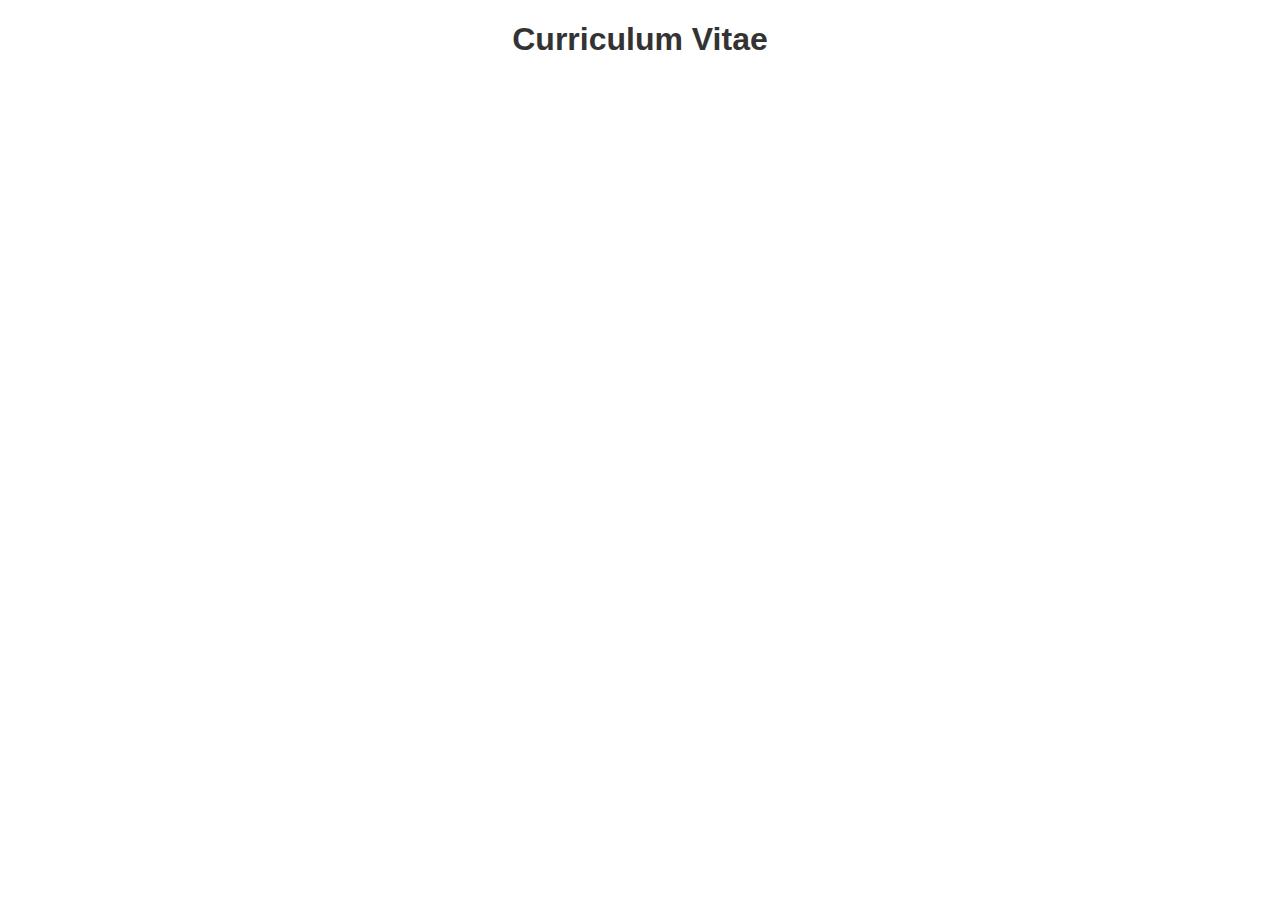
==== index.html @ ac1fe3c8 "Estructura inicial del proyecto con archivos y carpetas básicas" ====
<!DOCTYPE html>
<html lang="en">
<head>
    <meta charset="UTF-8">
    <meta name="viewport" content="width=device-width, initial-scale=1.0">
    <title>CV</title>
    <link rel="stylesheet" href="styles.css">
</head>
<body>
    <h1>Curriculum Vitae</h1>
</body>
</html>
---- styles.css ----
body {
    font-family: Arial, sans-serif;
    margin: 0;
    padding: 0;
}
h1 {
    text-align: center;
    color: #333;
}
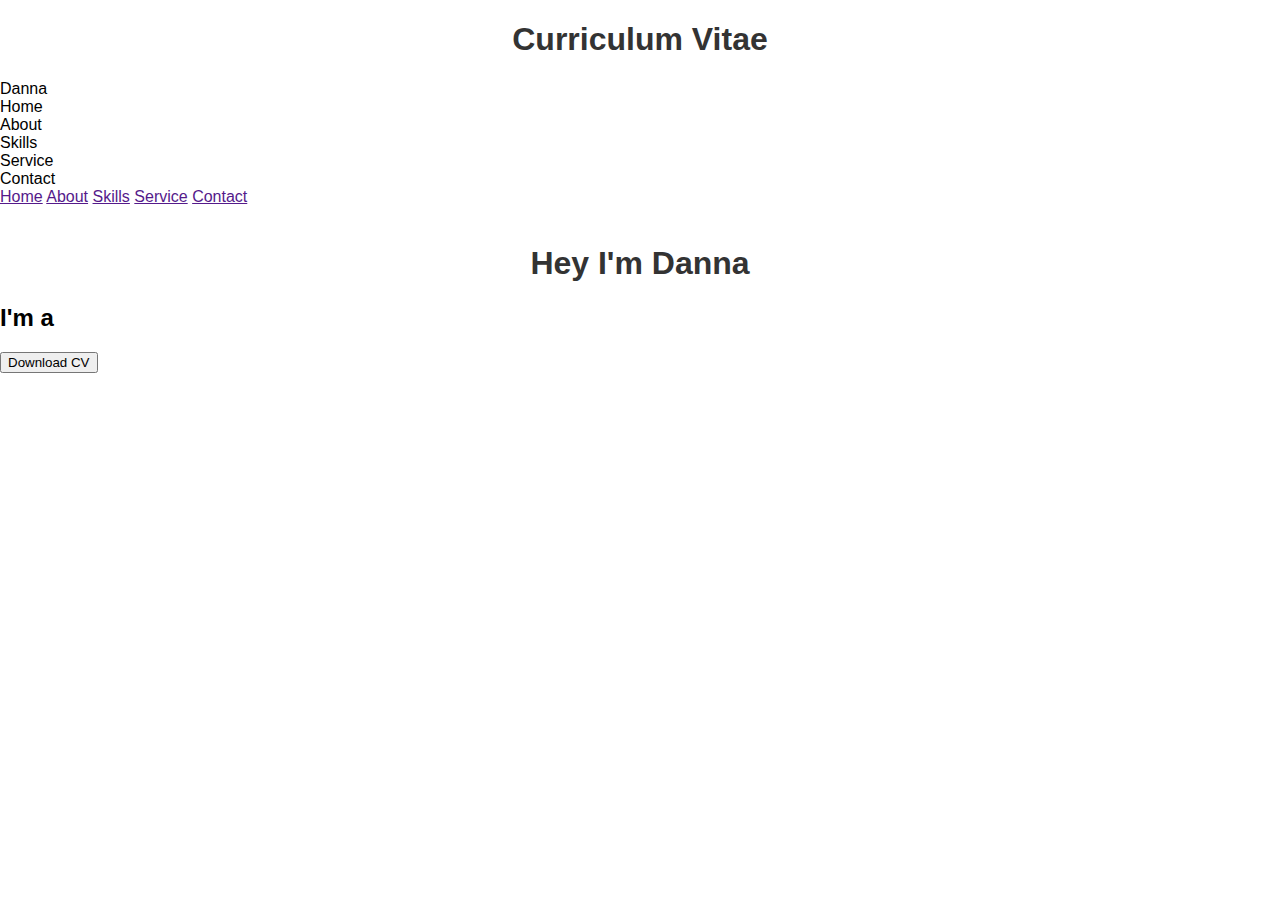
==== commit f812e0e1: "Avances en la estructura HTML del CV" ====
--- a/index.html
+++ b/index.html
@@ -8,5 +8,50 @@
 </head>
 <body>
     <h1>Curriculum Vitae</h1>
+    <nav>
+        <div class="nav-container">
+            <div class="logo">
+                <span>Danna</span>
+
+            </div>
+            <div class="links">
+                <div class="link">Home</div>
+                <div class="link">About</div>
+                <div class="link">Skills</div>
+                <div class="link">Service</div>
+                <div class="link">Contact</div>
+            </div>
+        </div>
+        <i class="fa-solid fa-bars hamburg"></i>
+        <div class="dropdown">
+            <a href="">Home</a>
+            <a href="">About</a>
+            <a href="">Skills</a>
+            <a href="">Service</a>
+            <a href="">Contact</a>
+            <i class="fa-solid fa-xmark cancel"></i>
+        </div>
+    </nav>
+    <section>
+        <div class="main-container">
+            <div class="image">
+                <img src="yo.png" alt="">
+            </div>
+            <div class="content">
+             <h1>Hey I'm <span>Danna</span></h1>   
+             <h2 class="typing-text">I'm a <span></span></h2>
+             <div class="social-links">
+                <a href=""><i class="fa-brands fa-github"></i></a>
+                <a href=""><i class="fa-brands fa-facebook"></i></a>
+                <a href=""><i class="fa-brands fa-twitter"></i></a>
+             </div>
+             <div class="btn">
+                <button>Download CV</button>
+             </div>
+            </div>
+
+        </div>
+
+    </section>
 </body>
 </html>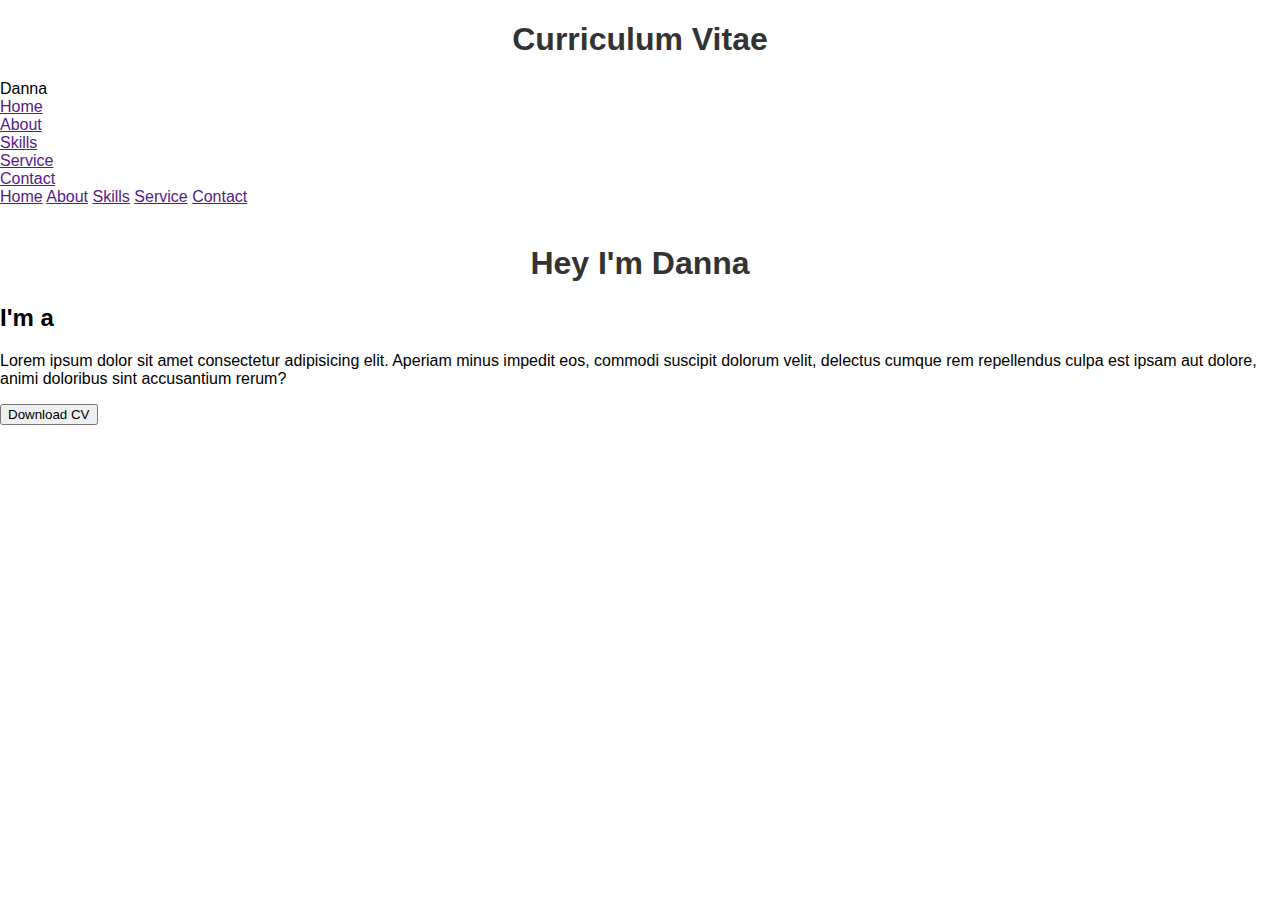
==== commit 48e2d486: "Cambios" ====
--- a/index.html
+++ b/index.html
@@ -1,11 +1,13 @@
 <!DOCTYPE html>
 <html lang="en">
+
 <head>
     <meta charset="UTF-8">
     <meta name="viewport" content="width=device-width, initial-scale=1.0">
     <title>CV</title>
     <link rel="stylesheet" href="styles.css">
 </head>
+
 <body>
     <h1>Curriculum Vitae</h1>
     <nav>
@@ -15,11 +17,11 @@
 
             </div>
             <div class="links">
-                <div class="link">Home</div>
-                <div class="link">About</div>
-                <div class="link">Skills</div>
-                <div class="link">Service</div>
-                <div class="link">Contact</div>
+                <div class="link"><a href="">Home</a></div>
+                <div class="link"><a href="">About</a></div>
+                <div class="link"><a href="">Skills</a></div>
+                <div class="link"><a href="">Service</a></div>
+                <div class="link"><a href="">Contact</a></div>
             </div>
         </div>
         <i class="fa-solid fa-bars hamburg"></i>
@@ -38,20 +40,22 @@
                 <img src="yo.png" alt="">
             </div>
             <div class="content">
-             <h1>Hey I'm <span>Danna</span></h1>   
-             <h2 class="typing-text">I'm a <span></span></h2>
-             <div class="social-links">
-                <a href=""><i class="fa-brands fa-github"></i></a>
-                <a href=""><i class="fa-brands fa-facebook"></i></a>
-                <a href=""><i class="fa-brands fa-twitter"></i></a>
-             </div>
-             <div class="btn">
-                <button>Download CV</button>
-             </div>
+                <h1>Hey I'm <span>Danna</span></h1>
+                <h2 class="typing-text">I'm a <span></span></h2>
+                <p>Lorem ipsum dolor sit amet consectetur adipisicing elit. Aperiam minus impedit eos, commodi suscipit dolorum velit, delectus cumque rem repellendus culpa est ipsam aut dolore, animi doloribus sint accusantium rerum?</p> 
+                <div class="social-links">
+                    <a href=""><i class="fa-brands fa-github"></i></a>
+                    <a href=""><i class="fa-brands fa-facebook"></i></a>
+                    <a href=""><i class="fa-brands fa-twitter"></i></a>
+                </div>
+                <div class="btn">
+                    <button>Download CV</button>
+                </div>
             </div>
 
         </div>
 
     </section>
 </body>
+
 </html>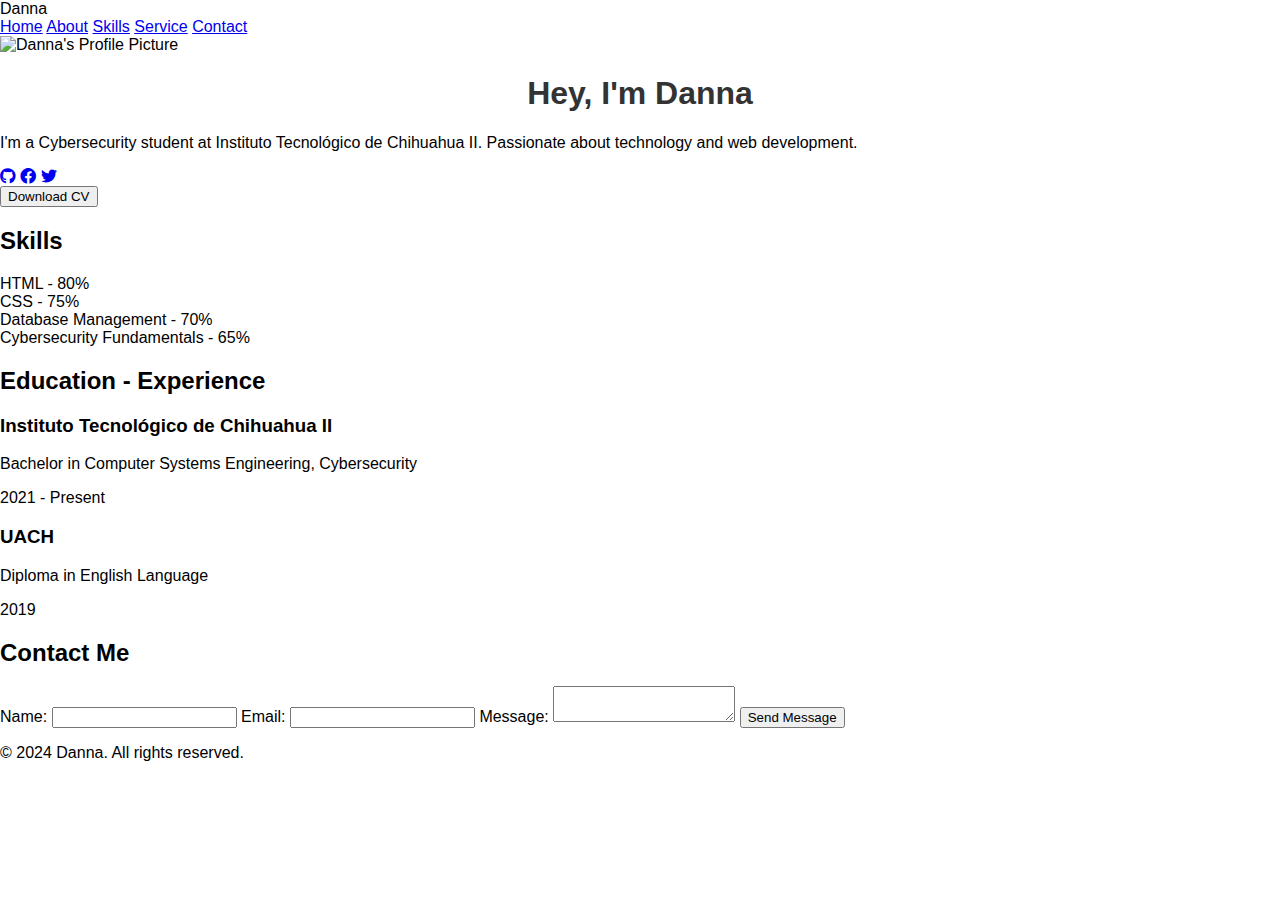
==== commit 9b0972d7: "Cambiosss" ====
--- a/index.html
+++ b/index.html
@@ -4,58 +4,92 @@
 <head>
     <meta charset="UTF-8">
     <meta name="viewport" content="width=device-width, initial-scale=1.0">
-    <title>CV</title>
+    <title>Danna CV</title>
     <link rel="stylesheet" href="styles.css">
+    <link rel="stylesheet" href="https://cdnjs.cloudflare.com/ajax/libs/font-awesome/6.0.0-beta3/css/all.min.css">
 </head>
 
 <body>
-    <h1>Curriculum Vitae</h1>
-    <nav>
-        <div class="nav-container">
-            <div class="logo">
-                <span>Danna</span>
-
+    <header>
+        <nav>
+            <div class="nav-container">
+                <div class="logo">
+                    <span>Danna</span>
             </div>
-            <div class="links">
-                <div class="link"><a href="">Home</a></div>
-                <div class="link"><a href="">About</a></div>
-                <div class="link"><a href="">Skills</a></div>
-                <div class="link"><a href="">Service</a></div>
-                <div class="link"><a href="">Contact</a></div>
+                <div class="links">
+                <a href="#index">Home</a>
+                <a href="#about">About</a>
+                <a href="#skills">Skills</a>
+                <a href="#service">Service</a>
+                <a href="#contact">Contact</a>
             </div>
         </div>
-        <i class="fa-solid fa-bars hamburg"></i>
-        <div class="dropdown">
-            <a href="">Home</a>
-            <a href="">About</a>
-            <a href="">Skills</a>
-            <a href="">Service</a>
-            <a href="">Contact</a>
-            <i class="fa-solid fa-xmark cancel"></i>
-        </div>
-    </nav>
-    <section>
+        </nav>
+    </header>
+
+    <section id="about">
         <div class="main-container">
             <div class="image">
-                <img src="yo.png" alt="">
+                <img src="images/yo.png" alt="Danna's Profile Picture">
             </div>
             <div class="content">
-                <h1>Hey I'm <span>Danna</span></h1>
-                <h2 class="typing-text">I'm a <span></span></h2>
-                <p>Lorem ipsum dolor sit amet consectetur adipisicing elit. Aperiam minus impedit eos, commodi suscipit dolorum velit, delectus cumque rem repellendus culpa est ipsam aut dolore, animi doloribus sint accusantium rerum?</p> 
+                <h1>Hey, I'm <span>Danna</span></h1>
+                <p>I'm a Cybersecurity student at Instituto Tecnológico de Chihuahua II. Passionate about technology and
+                    web development.</p>
                 <div class="social-links">
-                    <a href=""><i class="fa-brands fa-github"></i></a>
-                    <a href=""><i class="fa-brands fa-facebook"></i></a>
-                    <a href=""><i class="fa-brands fa-twitter"></i></a>
+                    <a href="#"><i class="fab fa-github"></i></a>
+                    <a href="#"><i class="fab fa-facebook"></i></a>
+                    <a href="#"><i class="fab fa-twitter"></i></a>
                 </div>
-                <div class="btn">
-                    <button>Download CV</button>
-                </div>
+                <button class="btn">Download CV</button>
             </div>
+        </div>
+    </section>
 
+    <section id="skills">
+        <h2>Skills</h2>
+        <div class="skills-container">
+            <div class="skill">HTML - 80%</div>
+            <div class="skill">CSS - 75%</div>
+            <div class="skill">Database Management - 70%</div>
+            <div class="skill">Cybersecurity Fundamentals - 65%</div>
         </div>
+    </section>
 
+    <section id="education">
+        <h2>Education - Experience</h2>
+        <div class="timeline">
+            <div class="timeline-item">
+                <h3>Instituto Tecnológico de Chihuahua II</h3>
+                <p>Bachelor in Computer Systems Engineering, Cybersecurity</p>
+                <span>2021 - Present</span>
+            </div>
+            <div class="timeline-item">
+                <h3>UACH</h3>
+                <p>Diploma in English Language</p>
+                <span>2019</span>
+            </div>
+        </div>
     </section>
+
+    <section id="contact">
+        <h2>Contact Me</h2>
+        <form action="#" method="post">
+            <label for="name">Name:</label>
+            <input type="text" id="name" name="name" required>
+            <label for="email">Email:</label>
+            <input type="email" id="email" name="email" required>
+            <label for="message">Message:</label>
+            <textarea id="message" name="message" required></textarea>
+            <button type="submit">Send Message</button>
+        </form>
+    </section>
+
+    <footer>
+        <p>&copy; 2024 Danna. All rights reserved.</p>
+    </footer>
+
+
 </body>
 
 </html>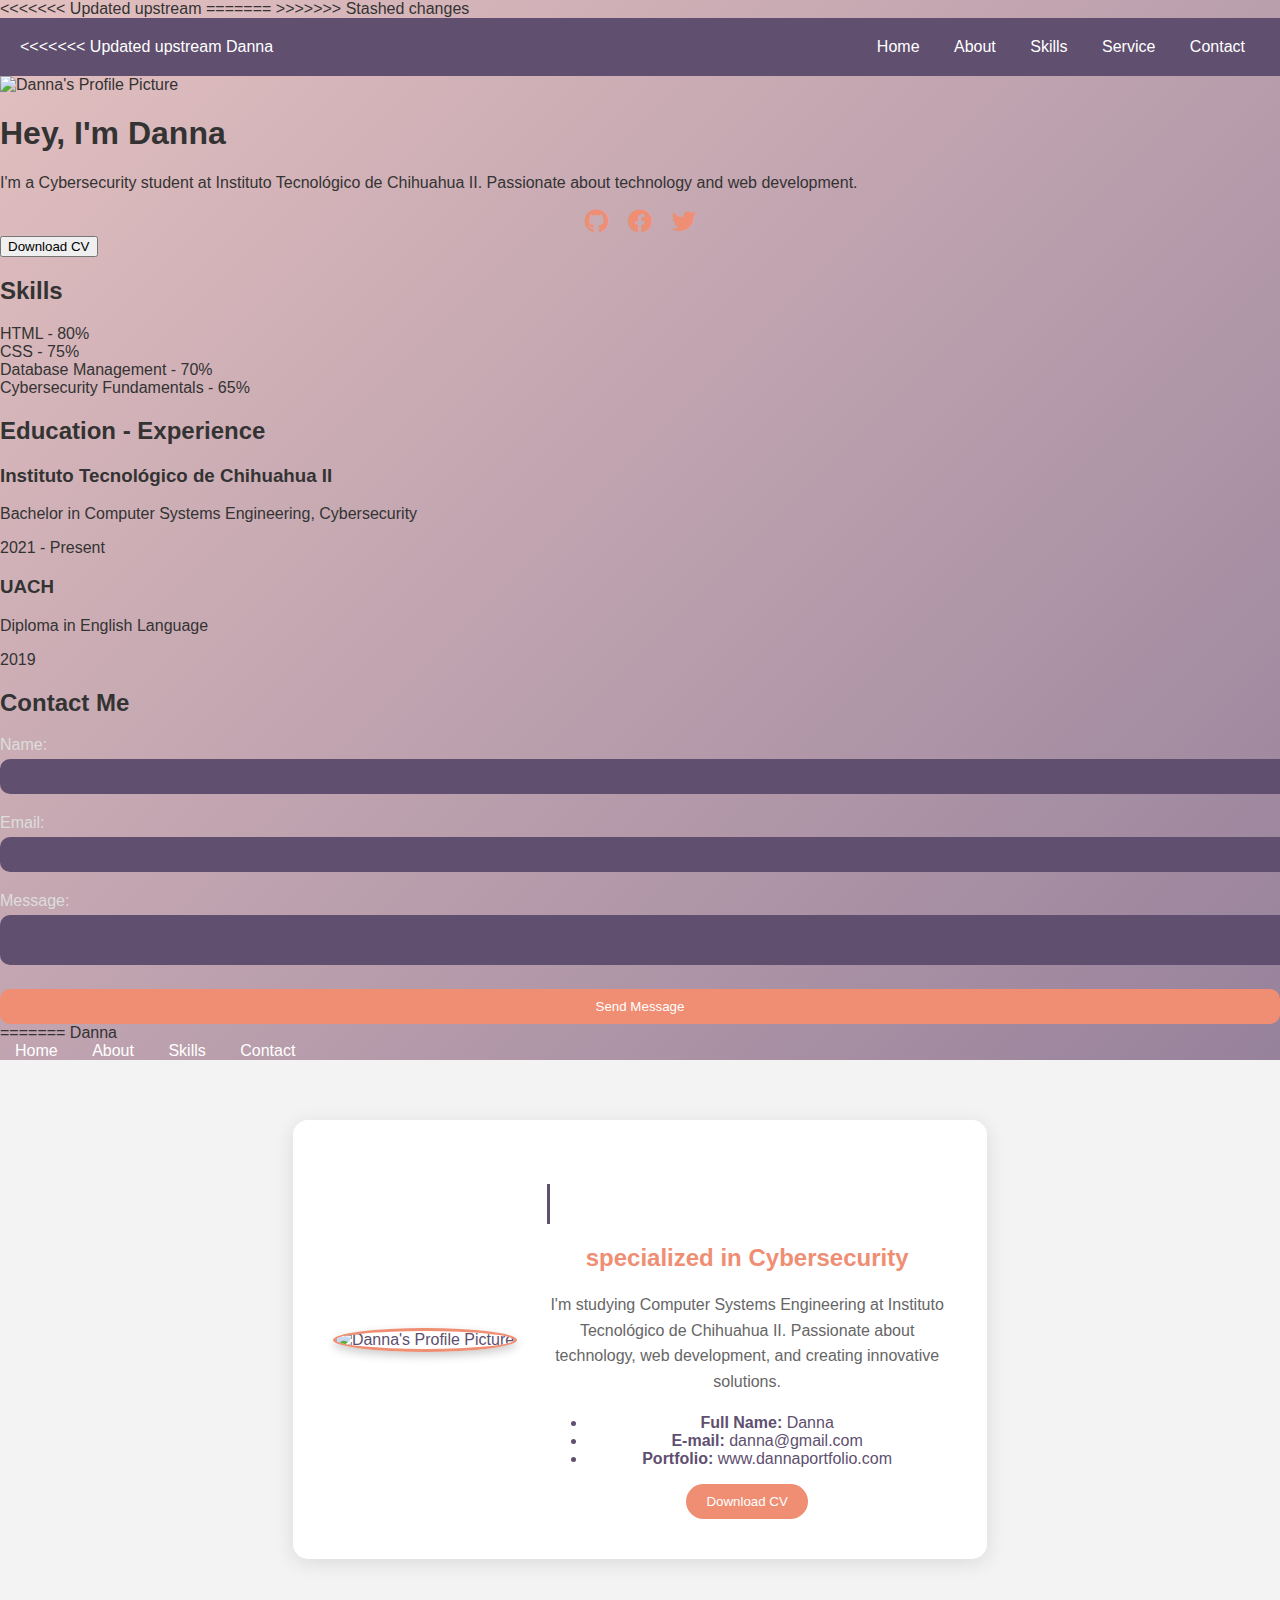
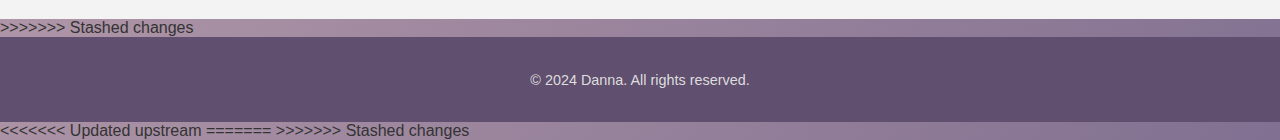
==== commit 57fcf344: "listto html" ====
--- a/index.html
+++ b/index.html
@@ -4,16 +4,27 @@
 <head>
     <meta charset="UTF-8">
     <meta name="viewport" content="width=device-width, initial-scale=1.0">
+<<<<<<< Updated upstream
     <title>Danna CV</title>
     <link rel="stylesheet" href="styles.css">
     <link rel="stylesheet" href="https://cdnjs.cloudflare.com/ajax/libs/font-awesome/6.0.0-beta3/css/all.min.css">
 </head>
 
 <body>
+=======
+    <title>Curriculum Vitae - Danna</title>
+    <link rel="stylesheet" href="styles.css">
+    <link rel="stylesheet" href="https://cdnjs.cloudflare.com/ajax/libs/font-awesome/6.0.0-beta3/css/all.min.css">
+</head>
+
+<body>
+
+>>>>>>> Stashed changes
     <header>
         <nav>
             <div class="nav-container">
                 <div class="logo">
+<<<<<<< Updated upstream
                     <span>Danna</span>
             </div>
                 <div class="links">
@@ -84,12 +95,55 @@
             <button type="submit">Send Message</button>
         </form>
     </section>
+=======
+                    <span class="glow">Danna</span>
+                </div>
+                <div class="links">
+                    <a href="index.html">Home</a>
+                    <a href="about.html">About</a>
+                    <a href="skills.html">Skills</a>
+                    <a href="contact.html">Contact</a>
+                </div>
+            </div>
+        </nav>
+    </header>
+
+
+    <section id="home-section">
+        <div class="home-container">
+            <div class="home-image">
+                <img src="images/yo.jpg" alt="Danna's Profile Picture">
+            </div>
+            <div class="home-content">
+                <h1 class="typing-animation">Hey, I'm <span class="glow">Danna</span></h1>
+                <h2>specialized in Cybersecurity</h2>
+                <p>I'm studying Computer Systems Engineering at Instituto Tecnológico de Chihuahua II. Passionate about technology, web development, and creating innovative solutions.</p>
+                <ul class="contact-info">
+                    <li><strong>Full Name:</strong> Danna</li>
+                    <li><strong>E-mail:</strong> danna@gmail.com</li>
+                    <li><strong>Portfolio:</strong> www.dannaportfolio.com</li>
+                </ul>
+                <div class="btn">
+                    <button>Download CV</button>
+                </div>
+            </div>
+        </div>
+    </section>
+
+>>>>>>> Stashed changes
 
     <footer>
         <p>&copy; 2024 Danna. All rights reserved.</p>
     </footer>
+<<<<<<< Updated upstream
 
 
 </body>
 
-</html>+</html>
+=======
+</body>
+
+
+</html>
+>>>>>>> Stashed changes
--- a/styles.css
+++ b/styles.css
@@ -1,9 +1,354 @@
+/* Variables de color */
+:root {
+    --main-color: #604f6f;
+    --accent-color: #ef8e73;
+    --background-gradient: linear-gradient(135deg, #e3c0c0, #817091);
+    --text-color: #333;
+}
+
+/* Estilos Generales */
 body {
-    font-family: Arial, sans-serif;
+    font-family: 'Helvetica', Arial, sans-serif;
     margin: 0;
     padding: 0;
-}
-h1 {
-    text-align: center;
-    color: #333;
-}
+    background: var(--background-gradient);
+    color: var(--text-color);
+}
+
+/* Encabezado y Navegación */
+header {
+    background-color: var(--main-color);
+    padding: 20px;
+    text-align: center;
+    color: white;
+}
+
+.nav-container {
+    display: flex;
+    justify-content: space-between;
+    align-items: center;
+}
+
+.logo .glow {
+    font-size: 2rem;
+    font-weight: bold;
+    color: var(--accent-color);
+    text-shadow: 0 0 8px var(--accent-color), 0 0 16px var(--accent-color), 0 0 24px var(--accent-color);
+    animation: glow 1.5s ease-in-out infinite alternate;
+}
+
+@keyframes glow {
+    from {
+        text-shadow: 0 0 8px var(--accent-color), 0 0 16px var(--accent-color), 0 0 24px var(--accent-color);
+    }
+    to {
+        text-shadow: 0 0 16px var(--accent-color), 0 0 32px var(--accent-color), 0 0 48px var(--accent-color);
+    }
+}
+
+.links a {
+    color: white;
+    margin: 0 15px;
+    text-decoration: none;
+    font-weight: 500;
+    transition: color 0.3s;
+}
+
+.links a:hover {
+    color: var(--accent-color);
+}
+
+/* Sección de Bienvenida (Home) */
+#home-section {
+    display: flex;
+    justify-content: center;
+    align-items: center;
+    padding: 60px;
+    background-color: #f3f3f3;
+    text-align: center;
+    color: #604f6f;
+}
+
+.home-container {
+    display: flex;
+    align-items: center;
+    gap: 30px;
+    max-width: 900px;
+    background-color: white;
+    padding: 40px;
+    border-radius: 15px;
+    box-shadow: 0px 4px 20px rgba(0, 0, 0, 0.1);
+}
+
+.home-image img {
+    width: 150px;
+    height: 150px;
+    border-radius: 50%;
+    object-fit: cover;
+    border: 3px solid #ef8e73;
+    box-shadow: 0px 4px 10px rgba(0, 0, 0, 0.2);
+}
+
+.home-content h1 {
+    font-size: 2.2rem;
+    color: var(--main-color);
+    margin-bottom: 10px;
+}
+
+.typing-animation {
+    border-right: 3px solid var(--main-color);
+    white-space: nowrap;
+    overflow: hidden;
+    width: 0;
+    animation: typing 3s steps(20) forwards, blink 0.5s step-end infinite;
+}
+
+@keyframes typing {
+    from { width: 0; }
+    to { width: 100%; }
+}
+
+@keyframes blink {
+    50% { border-color: transparent; }
+}
+
+.home-content h2 {
+    font-size: 1.5rem;
+    color: var(--accent-color);
+    margin-bottom: 20px;
+}
+
+.home-content p {
+    font-size: 1rem;
+    color: #666;
+    max-width: 400px;
+    line-height: 1.6;
+    margin-bottom: 20px;
+}
+
+/* Botón de CV */
+.btn button {
+    background-color: var(--accent-color);
+    border: none;
+    padding: 10px 20px;
+    color: white;
+    border-radius: 25px;
+    cursor: pointer;
+    transition: background-color 0.3s;
+}
+
+.btn button:hover {
+    background-color: #f197a3;
+}
+
+/* Sección "About Me" */
+#about-section {
+    display: flex;
+    justify-content: center;
+    align-items: center;
+    padding: 60px;
+}
+
+.about-container {
+    display: flex;
+    flex-direction: row;
+    align-items: flex-start;
+    background: white;
+    border-radius: 15px;
+    box-shadow: 0px 0px 20px rgba(0, 0, 0, 0.1);
+    padding: 40px;
+    width: 80%;
+    max-width: 900px;
+    gap: 40px;
+}
+
+.about-image img {
+    width: 120px;
+    height: 120px;
+    border-radius: 50%;
+    object-fit: cover;
+    border: 2px solid var(--accent-color);
+}
+
+.about-content h1 {
+    font-size: 2.2rem;
+    color: var(--main-color);
+    margin-bottom: 10px;
+}
+
+.about-content p {
+    font-size: 1rem;
+    color: #666;
+    line-height: 1.6;
+    margin-bottom: 20px;
+}
+
+.social-links {
+    display: flex;
+    gap: 20px;
+    justify-content: center;
+    margin-top: 10px;
+}
+
+.social-links a {
+    color: var(--accent-color);
+    font-size: 1.5rem;
+    transition: color 0.3s;
+}
+
+.social-links a:hover {
+    color: #f197a3;
+}
+
+/* Sección de Habilidades (Skills) */
+#skills-section {
+    padding: 60px 20px;
+    text-align: center;
+    background-color: #f3f3f3;
+}
+
+.skills-grid {
+    display: flex;
+    justify-content: space-around;
+    flex-wrap: wrap;
+    gap: 20px;
+    max-width: 900px;
+    margin: auto;
+}
+
+.skill-circle {
+    position: relative;
+    width: 120px;
+    height: 120px;
+    display: flex;
+    flex-direction: column;
+    align-items: center;
+    justify-content: center;
+    text-align: center;
+    font-size: 1.2rem;
+    color: var(--main-color);
+}
+
+.circle {
+    width: 100%;
+    height: 100%;
+    border-radius: 50%;
+    background-color: #ddd;
+    position: relative;
+    display: flex;
+    align-items: center;
+    justify-content: center;
+    font-weight: bold;
+    color: var(--main-color);
+    overflow: hidden;
+}
+
+.circle::before {
+    content: attr(data-percent) "%";
+    position: absolute;
+    font-size: 1.5rem;
+    color: var(--main-color);
+}
+
+.circle[data-percent="20"] {
+    background: conic-gradient(var(--accent-color) 20%, #ddd 20%);
+}
+
+.circle[data-percent="10"] {
+    background: conic-gradient(var(--accent-color) 10%, #ddd 10%);
+}
+
+.circle[data-percent="100"] {
+    background: conic-gradient(var(--accent-color) 100%, #ddd 0%);
+}
+
+.circle[data-percent="50"] {
+    background: conic-gradient(var(--accent-color) 50%, #ddd 50%);
+}
+
+.circle[data-percent="1"] {
+    background: conic-gradient(var(--accent-color) 1%, #ddd 1%);
+}
+
+.skill-circle h2 {
+    margin-top: 10px;
+    font-size: 1rem;
+    color: var(--main-color);
+}
+
+/* Sección de Contacto */
+#contact-section {
+    background-color: #604f6f;
+    padding: 60px 20px;
+    text-align: center;
+    color: white;
+}
+
+.contact-container {
+    max-width: 600px;
+    margin: auto;
+    background-color: #817091;
+    padding: 40px;
+    border-radius: 15px;
+    box-shadow: 0px 4px 20px rgba(0, 0, 0, 0.2);
+}
+
+form label {
+    display: block;
+    font-size: 1rem;
+    color: #ddd;
+    margin-bottom: 5px;
+}
+
+form input,
+form textarea {
+    width: 100%;
+    padding: 10px;
+    margin-bottom: 20px;
+    border-radius: 10px;
+    border: none;
+    background-color: #604f6f;
+    color: white;
+}
+
+form button {
+    width: 100%;
+    padding: 10px;
+    background-color: #ef8e73;
+    border: none;
+    color: white;
+    border-radius: 10px;
+    cursor: pointer;
+    transition: background-color 0.3s;
+}
+
+form button:hover {
+    background-color: #f197a3;
+}
+
+/* Iconos Sociales */
+.social-icons {
+    display: flex;
+    gap: 20px;
+    justify-content: center;
+    margin-top: 30px;
+}
+
+.social-icons a {
+    color: white;
+    font-size: 1.5rem;
+    transition: color 0.3s;
+}
+
+.social-icons a:hover {
+    color: #ef8e73;
+}
+
+/* Footer */
+footer {
+    background-color: #604f6f;
+    color: #ddd;
+    text-align: center;
+    padding: 20px;
+    font-size: 0.9rem;
+}
--- a/styles.css
+++ b/styles.css
@@ -1,9 +1,354 @@
+/* Variables de color */
+:root {
+    --main-color: #604f6f;
+    --accent-color: #ef8e73;
+    --background-gradient: linear-gradient(135deg, #e3c0c0, #817091);
+    --text-color: #333;
+}
+
+/* Estilos Generales */
 body {
-    font-family: Arial, sans-serif;
+    font-family: 'Helvetica', Arial, sans-serif;
     margin: 0;
     padding: 0;
-}
-h1 {
-    text-align: center;
-    color: #333;
-}
+    background: var(--background-gradient);
+    color: var(--text-color);
+}
+
+/* Encabezado y Navegación */
+header {
+    background-color: var(--main-color);
+    padding: 20px;
+    text-align: center;
+    color: white;
+}
+
+.nav-container {
+    display: flex;
+    justify-content: space-between;
+    align-items: center;
+}
+
+.logo .glow {
+    font-size: 2rem;
+    font-weight: bold;
+    color: var(--accent-color);
+    text-shadow: 0 0 8px var(--accent-color), 0 0 16px var(--accent-color), 0 0 24px var(--accent-color);
+    animation: glow 1.5s ease-in-out infinite alternate;
+}
+
+@keyframes glow {
+    from {
+        text-shadow: 0 0 8px var(--accent-color), 0 0 16px var(--accent-color), 0 0 24px var(--accent-color);
+    }
+    to {
+        text-shadow: 0 0 16px var(--accent-color), 0 0 32px var(--accent-color), 0 0 48px var(--accent-color);
+    }
+}
+
+.links a {
+    color: white;
+    margin: 0 15px;
+    text-decoration: none;
+    font-weight: 500;
+    transition: color 0.3s;
+}
+
+.links a:hover {
+    color: var(--accent-color);
+}
+
+/* Sección de Bienvenida (Home) */
+#home-section {
+    display: flex;
+    justify-content: center;
+    align-items: center;
+    padding: 60px;
+    background-color: #f3f3f3;
+    text-align: center;
+    color: #604f6f;
+}
+
+.home-container {
+    display: flex;
+    align-items: center;
+    gap: 30px;
+    max-width: 900px;
+    background-color: white;
+    padding: 40px;
+    border-radius: 15px;
+    box-shadow: 0px 4px 20px rgba(0, 0, 0, 0.1);
+}
+
+.home-image img {
+    width: 150px;
+    height: 150px;
+    border-radius: 50%;
+    object-fit: cover;
+    border: 3px solid #ef8e73;
+    box-shadow: 0px 4px 10px rgba(0, 0, 0, 0.2);
+}
+
+.home-content h1 {
+    font-size: 2.2rem;
+    color: var(--main-color);
+    margin-bottom: 10px;
+}
+
+.typing-animation {
+    border-right: 3px solid var(--main-color);
+    white-space: nowrap;
+    overflow: hidden;
+    width: 0;
+    animation: typing 3s steps(20) forwards, blink 0.5s step-end infinite;
+}
+
+@keyframes typing {
+    from { width: 0; }
+    to { width: 100%; }
+}
+
+@keyframes blink {
+    50% { border-color: transparent; }
+}
+
+.home-content h2 {
+    font-size: 1.5rem;
+    color: var(--accent-color);
+    margin-bottom: 20px;
+}
+
+.home-content p {
+    font-size: 1rem;
+    color: #666;
+    max-width: 400px;
+    line-height: 1.6;
+    margin-bottom: 20px;
+}
+
+/* Botón de CV */
+.btn button {
+    background-color: var(--accent-color);
+    border: none;
+    padding: 10px 20px;
+    color: white;
+    border-radius: 25px;
+    cursor: pointer;
+    transition: background-color 0.3s;
+}
+
+.btn button:hover {
+    background-color: #f197a3;
+}
+
+/* Sección "About Me" */
+#about-section {
+    display: flex;
+    justify-content: center;
+    align-items: center;
+    padding: 60px;
+}
+
+.about-container {
+    display: flex;
+    flex-direction: row;
+    align-items: flex-start;
+    background: white;
+    border-radius: 15px;
+    box-shadow: 0px 0px 20px rgba(0, 0, 0, 0.1);
+    padding: 40px;
+    width: 80%;
+    max-width: 900px;
+    gap: 40px;
+}
+
+.about-image img {
+    width: 120px;
+    height: 120px;
+    border-radius: 50%;
+    object-fit: cover;
+    border: 2px solid var(--accent-color);
+}
+
+.about-content h1 {
+    font-size: 2.2rem;
+    color: var(--main-color);
+    margin-bottom: 10px;
+}
+
+.about-content p {
+    font-size: 1rem;
+    color: #666;
+    line-height: 1.6;
+    margin-bottom: 20px;
+}
+
+.social-links {
+    display: flex;
+    gap: 20px;
+    justify-content: center;
+    margin-top: 10px;
+}
+
+.social-links a {
+    color: var(--accent-color);
+    font-size: 1.5rem;
+    transition: color 0.3s;
+}
+
+.social-links a:hover {
+    color: #f197a3;
+}
+
+/* Sección de Habilidades (Skills) */
+#skills-section {
+    padding: 60px 20px;
+    text-align: center;
+    background-color: #f3f3f3;
+}
+
+.skills-grid {
+    display: flex;
+    justify-content: space-around;
+    flex-wrap: wrap;
+    gap: 20px;
+    max-width: 900px;
+    margin: auto;
+}
+
+.skill-circle {
+    position: relative;
+    width: 120px;
+    height: 120px;
+    display: flex;
+    flex-direction: column;
+    align-items: center;
+    justify-content: center;
+    text-align: center;
+    font-size: 1.2rem;
+    color: var(--main-color);
+}
+
+.circle {
+    width: 100%;
+    height: 100%;
+    border-radius: 50%;
+    background-color: #ddd;
+    position: relative;
+    display: flex;
+    align-items: center;
+    justify-content: center;
+    font-weight: bold;
+    color: var(--main-color);
+    overflow: hidden;
+}
+
+.circle::before {
+    content: attr(data-percent) "%";
+    position: absolute;
+    font-size: 1.5rem;
+    color: var(--main-color);
+}
+
+.circle[data-percent="20"] {
+    background: conic-gradient(var(--accent-color) 20%, #ddd 20%);
+}
+
+.circle[data-percent="10"] {
+    background: conic-gradient(var(--accent-color) 10%, #ddd 10%);
+}
+
+.circle[data-percent="100"] {
+    background: conic-gradient(var(--accent-color) 100%, #ddd 0%);
+}
+
+.circle[data-percent="50"] {
+    background: conic-gradient(var(--accent-color) 50%, #ddd 50%);
+}
+
+.circle[data-percent="1"] {
+    background: conic-gradient(var(--accent-color) 1%, #ddd 1%);
+}
+
+.skill-circle h2 {
+    margin-top: 10px;
+    font-size: 1rem;
+    color: var(--main-color);
+}
+
+/* Sección de Contacto */
+#contact-section {
+    background-color: #604f6f;
+    padding: 60px 20px;
+    text-align: center;
+    color: white;
+}
+
+.contact-container {
+    max-width: 600px;
+    margin: auto;
+    background-color: #817091;
+    padding: 40px;
+    border-radius: 15px;
+    box-shadow: 0px 4px 20px rgba(0, 0, 0, 0.2);
+}
+
+form label {
+    display: block;
+    font-size: 1rem;
+    color: #ddd;
+    margin-bottom: 5px;
+}
+
+form input,
+form textarea {
+    width: 100%;
+    padding: 10px;
+    margin-bottom: 20px;
+    border-radius: 10px;
+    border: none;
+    background-color: #604f6f;
+    color: white;
+}
+
+form button {
+    width: 100%;
+    padding: 10px;
+    background-color: #ef8e73;
+    border: none;
+    color: white;
+    border-radius: 10px;
+    cursor: pointer;
+    transition: background-color 0.3s;
+}
+
+form button:hover {
+    background-color: #f197a3;
+}
+
+/* Iconos Sociales */
+.social-icons {
+    display: flex;
+    gap: 20px;
+    justify-content: center;
+    margin-top: 30px;
+}
+
+.social-icons a {
+    color: white;
+    font-size: 1.5rem;
+    transition: color 0.3s;
+}
+
+.social-icons a:hover {
+    color: #ef8e73;
+}
+
+/* Footer */
+footer {
+    background-color: #604f6f;
+    color: #ddd;
+    text-align: center;
+    padding: 20px;
+    font-size: 0.9rem;
+}
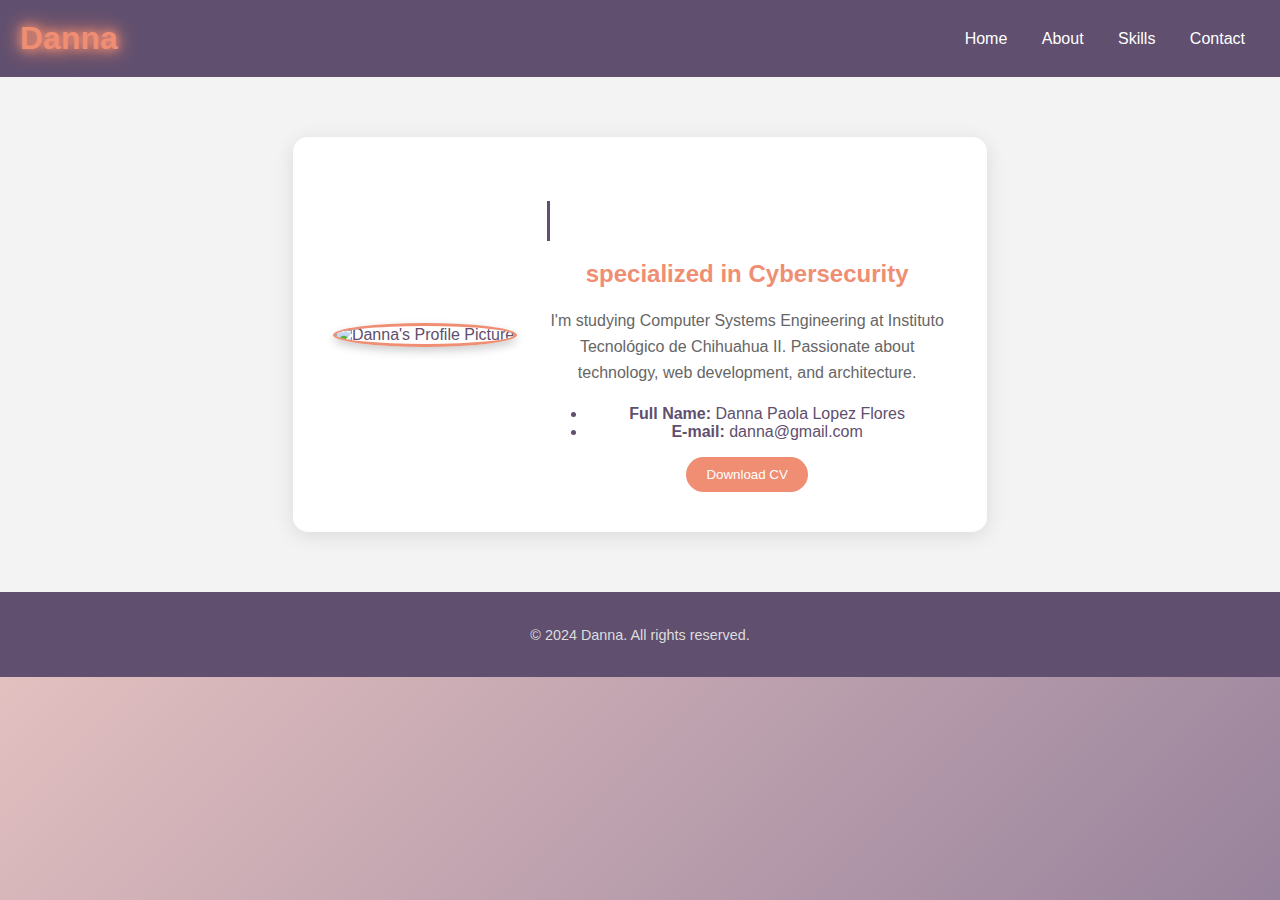
==== commit c6e641c1: "Actualización de archivos HTML" ====
--- a/index.html
+++ b/index.html
@@ -1,17 +1,8 @@
 <!DOCTYPE html>
 <html lang="en">
-
 <head>
     <meta charset="UTF-8">
     <meta name="viewport" content="width=device-width, initial-scale=1.0">
-<<<<<<< Updated upstream
-    <title>Danna CV</title>
-    <link rel="stylesheet" href="styles.css">
-    <link rel="stylesheet" href="https://cdnjs.cloudflare.com/ajax/libs/font-awesome/6.0.0-beta3/css/all.min.css">
-</head>
-
-<body>
-=======
     <title>Curriculum Vitae - Danna</title>
     <link rel="stylesheet" href="styles.css">
     <link rel="stylesheet" href="https://cdnjs.cloudflare.com/ajax/libs/font-awesome/6.0.0-beta3/css/all.min.css">
@@ -19,83 +10,10 @@
 
 <body>
 
->>>>>>> Stashed changes
     <header>
         <nav>
             <div class="nav-container">
                 <div class="logo">
-<<<<<<< Updated upstream
-                    <span>Danna</span>
-            </div>
-                <div class="links">
-                <a href="#index">Home</a>
-                <a href="#about">About</a>
-                <a href="#skills">Skills</a>
-                <a href="#service">Service</a>
-                <a href="#contact">Contact</a>
-            </div>
-        </div>
-        </nav>
-    </header>
-
-    <section id="about">
-        <div class="main-container">
-            <div class="image">
-                <img src="images/yo.png" alt="Danna's Profile Picture">
-            </div>
-            <div class="content">
-                <h1>Hey, I'm <span>Danna</span></h1>
-                <p>I'm a Cybersecurity student at Instituto Tecnológico de Chihuahua II. Passionate about technology and
-                    web development.</p>
-                <div class="social-links">
-                    <a href="#"><i class="fab fa-github"></i></a>
-                    <a href="#"><i class="fab fa-facebook"></i></a>
-                    <a href="#"><i class="fab fa-twitter"></i></a>
-                </div>
-                <button class="btn">Download CV</button>
-            </div>
-        </div>
-    </section>
-
-    <section id="skills">
-        <h2>Skills</h2>
-        <div class="skills-container">
-            <div class="skill">HTML - 80%</div>
-            <div class="skill">CSS - 75%</div>
-            <div class="skill">Database Management - 70%</div>
-            <div class="skill">Cybersecurity Fundamentals - 65%</div>
-        </div>
-    </section>
-
-    <section id="education">
-        <h2>Education - Experience</h2>
-        <div class="timeline">
-            <div class="timeline-item">
-                <h3>Instituto Tecnológico de Chihuahua II</h3>
-                <p>Bachelor in Computer Systems Engineering, Cybersecurity</p>
-                <span>2021 - Present</span>
-            </div>
-            <div class="timeline-item">
-                <h3>UACH</h3>
-                <p>Diploma in English Language</p>
-                <span>2019</span>
-            </div>
-        </div>
-    </section>
-
-    <section id="contact">
-        <h2>Contact Me</h2>
-        <form action="#" method="post">
-            <label for="name">Name:</label>
-            <input type="text" id="name" name="name" required>
-            <label for="email">Email:</label>
-            <input type="email" id="email" name="email" required>
-            <label for="message">Message:</label>
-            <textarea id="message" name="message" required></textarea>
-            <button type="submit">Send Message</button>
-        </form>
-    </section>
-=======
                     <span class="glow">Danna</span>
                 </div>
                 <div class="links">
@@ -108,7 +26,6 @@
         </nav>
     </header>
 
-
     <section id="home-section">
         <div class="home-container">
             <div class="home-image">
@@ -117,11 +34,10 @@
             <div class="home-content">
                 <h1 class="typing-animation">Hey, I'm <span class="glow">Danna</span></h1>
                 <h2>specialized in Cybersecurity</h2>
-                <p>I'm studying Computer Systems Engineering at Instituto Tecnológico de Chihuahua II. Passionate about technology, web development, and creating innovative solutions.</p>
+                <p>I'm studying Computer Systems Engineering at Instituto Tecnológico de Chihuahua II. Passionate about technology, web development, and architecture.</p>
                 <ul class="contact-info">
-                    <li><strong>Full Name:</strong> Danna</li>
+                    <li><strong>Full Name:</strong> Danna Paola Lopez Flores</li>
                     <li><strong>E-mail:</strong> danna@gmail.com</li>
-                    <li><strong>Portfolio:</strong> www.dannaportfolio.com</li>
                 </ul>
                 <div class="btn">
                     <button>Download CV</button>
@@ -130,20 +46,8 @@
         </div>
     </section>
 
->>>>>>> Stashed changes
-
     <footer>
         <p>&copy; 2024 Danna. All rights reserved.</p>
     </footer>
-<<<<<<< Updated upstream
-
-
 </body>
-
 </html>
-=======
-</body>
-
-
-</html>
->>>>>>> Stashed changes
